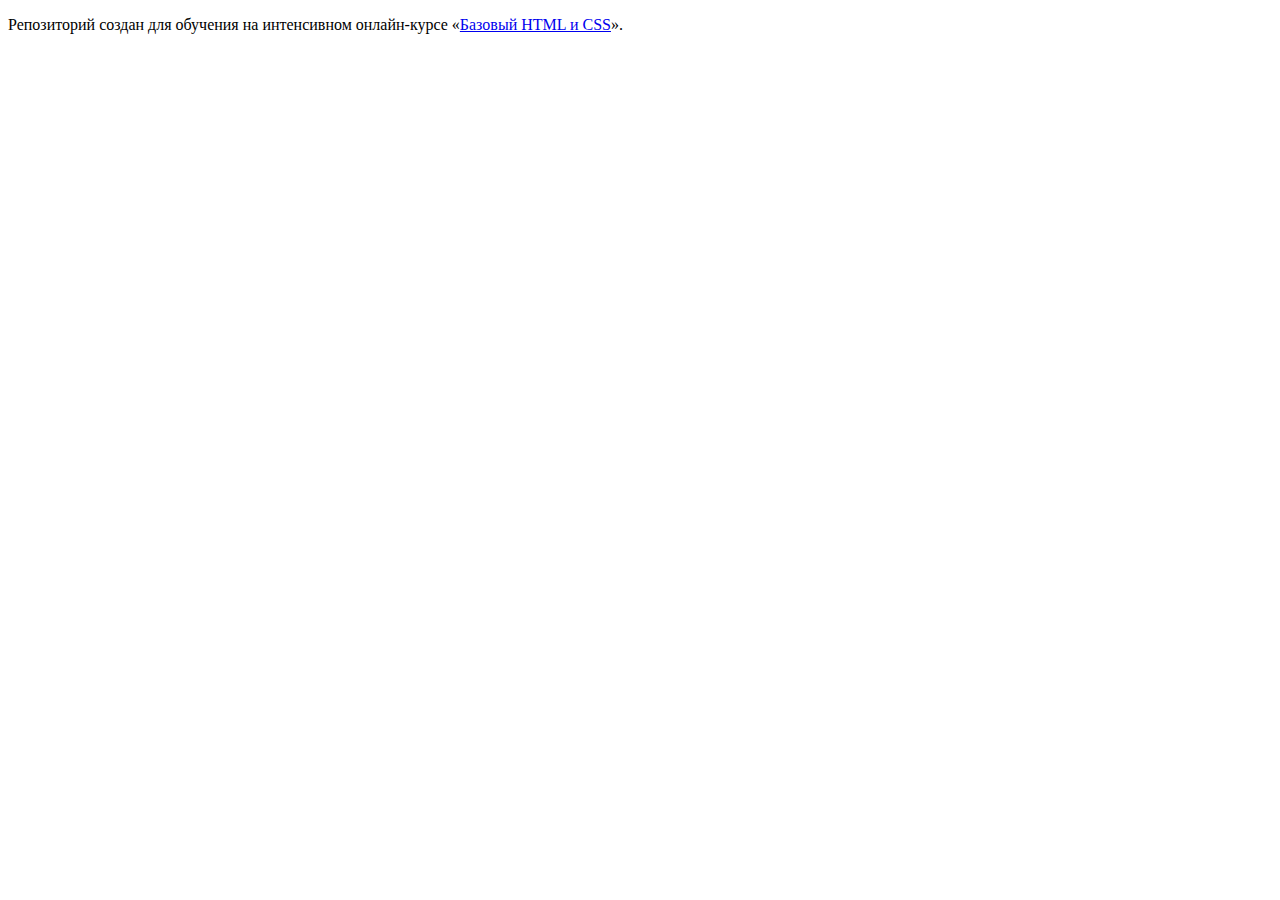
==== index.html @ 43dd0923 ":hatching_chick:" ====
<!DOCTYPE html>
<html lang="ru">
  <head>
    <meta charset="utf-8">
    <title>HTML Academy: Барбершоп</title>
  </head>
  <body>

    <p>Репозиторий создан для обучения на интенсивном онлайн‑курсе «<a href="https://htmlacademy.ru/intensive/htmlcss">Базовый HTML и CSS</a>».</p>

  </body>
</html>
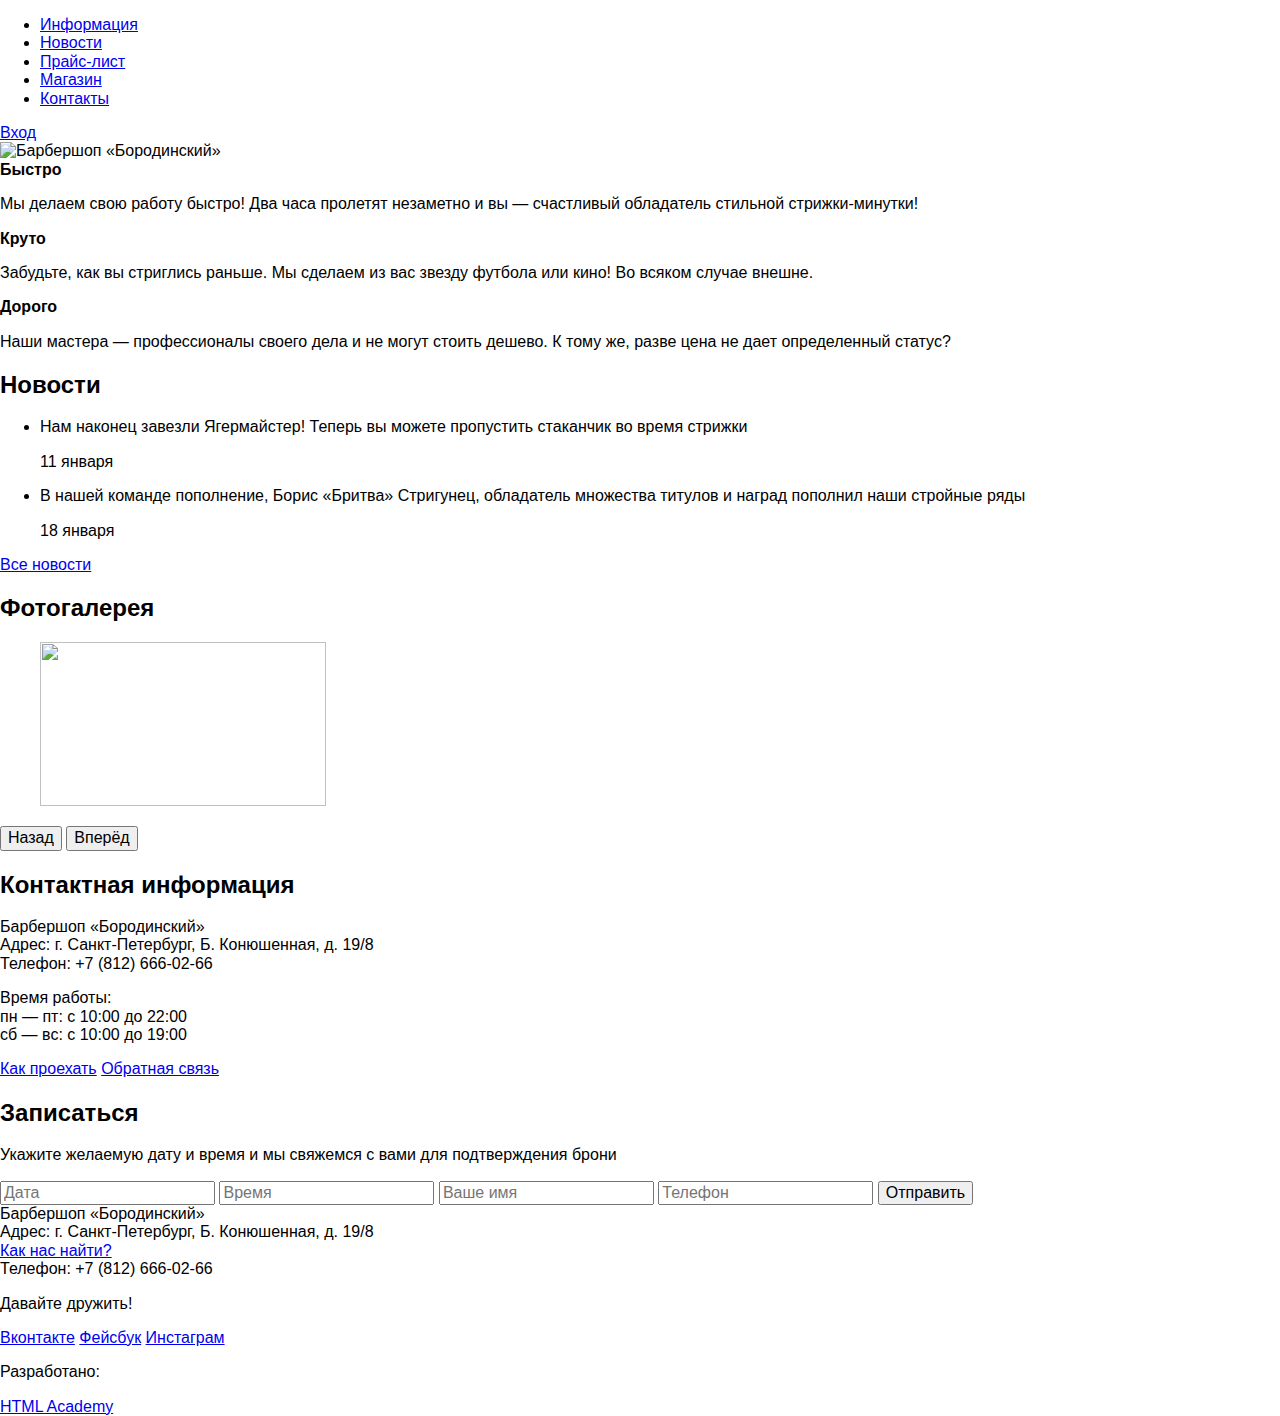
==== commit 35389ac8: "по замечаниям" ====
--- a/index.html
+++ b/index.html
@@ -2,11 +2,131 @@
 <html lang="ru">
   <head>
     <meta charset="utf-8">
-    <title>HTML Academy: Барбершоп</title>
+    <title>Барбершоп «Бородинский»</title>
+    <link href="css/normalize.css" rel="stylesheet">
+    <link href="css/style.css" rel="stylesheet">
   </head>
   <body>
+    <header class="main-header">
+      <div class="container">
+        <nav class="main-navigation">
+          <ul>
+            <li>
+              <a href="#">Информация</a>
+            </li>
+            <li>
+              <a href="#">Новости</a>
+            </li>
+            <li>
+              <a href="#">Прайс-лист</a>
+            </li>
+            <li>
+              <a href="#">Магазин</a>
+            </li>
+            <li>
+              <a href="#">Контакты</a>
+            </li>
+          </ul>
+        </nav>
+        <div class="user-block">
+          <a class="login" href="#">Вход</a>
+        </div>
+      </div>
+    </header>
 
-    <p>Репозиторий создан для обучения на интенсивном онлайн‑курсе «<a href="https://htmlacademy.ru/intensive/htmlcss">Базовый HTML и CSS</a>».</p>
 
+    <main class="container">
+      <div class="index-logo">
+        <img src="img/index-logo.png" width="368" height="204" alt="Барбершоп «Бородинский»">
+      </div>
+      <section class="features">
+        <div class="features-item">
+          <b class="features-name">Быстро</b>
+          <p>Мы делаем свою работу быстро! Два часа пролетят незаметно и вы — счастливый обладатель стильной стрижки-минутки!</p>
+        </div>
+        <div class="features-item">
+          <b class="features-name">Круто</b>
+          <p>Забудьте, как вы стриглись раньше. Мы сделаем из вас звезду футбола или кино! Во всяком случае внешне.</p>
+        </div>
+        <div class="features-item">
+          <b class="features-name">Дорого</b>
+          <p>Наши мастера — профессионалы своего дела и не могут стоить дешево. К тому же, разве цена не дает определенный статус?</p>
+        </div>
+      </section>
+      <div class="index-content">
+        <div class="index-content-left">
+          <h2 class="index-content-title">Новости</h2>
+          <ul class="news-preview">
+            <li>
+              <p>Нам наконец завезли Ягермайстер! Теперь вы можете пропустить стаканчик во время стрижки</p>
+              <time datetime="2016-01-11">11 января</time>
+            </li>
+            <li>
+              <p>В нашей команде пополнение, Борис «Бритва» Стригунец, обладатель множества титулов и наград пополнил наши стройные ряды</p>
+              <time datetime="2016-01-18">18 января</time>
+            </li>
+          </ul>
+          <a class="btn" href="#">Все новости</a>
+        </div>
+        <div class="index-content-right">
+          <h2 class="index-content-title">Фотогалерея</h2>
+          <div class="gallery">
+            <figure class="gallery-content">
+              <img src="img/photo-1.jpg" width="286" height="164" alt="">
+            </figure>
+            <button class="btn gallery-prev" type="button">Назад</button>
+            <button class="btn gallery-next" type="button">Вперёд</button>
+          </div>
+        </div>
+      </div>
+      <div class="index-content">
+        <div class="index-content-left">
+          <h2 class="index-content-title">Контактная информация</h2>
+          <p>
+            Барбершоп «Бородинский»<br>
+            Адрес: г. Санкт-Петербург, Б. Конюшенная, д. 19/8<br>
+            Телефон: +7 (812) 666-02-66
+          </p>
+          <p>
+            Время работы:<br>
+            пн — пт: с 10:00 до 22:00<br>
+            сб — вс: с 10:00 до 19:00
+          </p>
+          <a class="btn" href="#">Как проехать</a>
+          <a class="btn" href="#">Обратная связь</a>
+        </div>
+        <div class="index-content-right">
+          <h2 class="index-content-title">Записаться</h2>
+          <p>Укажите желаемую дату и время и мы свяжемся с вами для подтверждения брони</p>
+          <form class="appointment-form" action="https://echo.htmlacademy.ru" method="post">
+            <input type="text" name="date" value="" placeholder="Дата">
+            <input type="text" name="time" value="" placeholder="Время">
+            <input type="text" name="name" value="" placeholder="Ваше имя">
+            <input type="tel" name="phone" value="" placeholder="Телефон">
+            <button class="btn" type="submit">Отправить</button>
+          </form>
+        </div>
+      </div>
+    </main>
+    <footer class="main-footer">
+      <div class="container">
+        <div class="footer-contacts">
+          Барбершоп «Бородинский»<br>
+          Адрес: г. Санкт-Петербург, Б. Конюшенная, д. 19/8<br>
+          <a href="#">Как нас найти?</a><br>
+          Телефон: +7 (812) 666-02-66
+        </div>
+        <div class="footer-social">
+          <p>Давайте дружить!</p>
+          <a class="social-btn social-btn-vk" href="#">Вконтакте</a>
+          <a class="social-btn social-btn-fb" href="#">Фейсбук</a>
+          <a class="social-btn social-btn-inst" href="#">Инстаграм</a>
+        </div>
+        <div class="footer-copyright">
+          <p>Разработано:</p>
+          <a class="btn" href="https://htmlacademy.ru">HTML Academy</a>
+        </div>
+      </div>
+    </footer>
   </body>
-</html>
+</html>--- a/css/style.css
+++ b/css/style.css
@@ -0,0 +1,3 @@
+html,
+body 
+	
